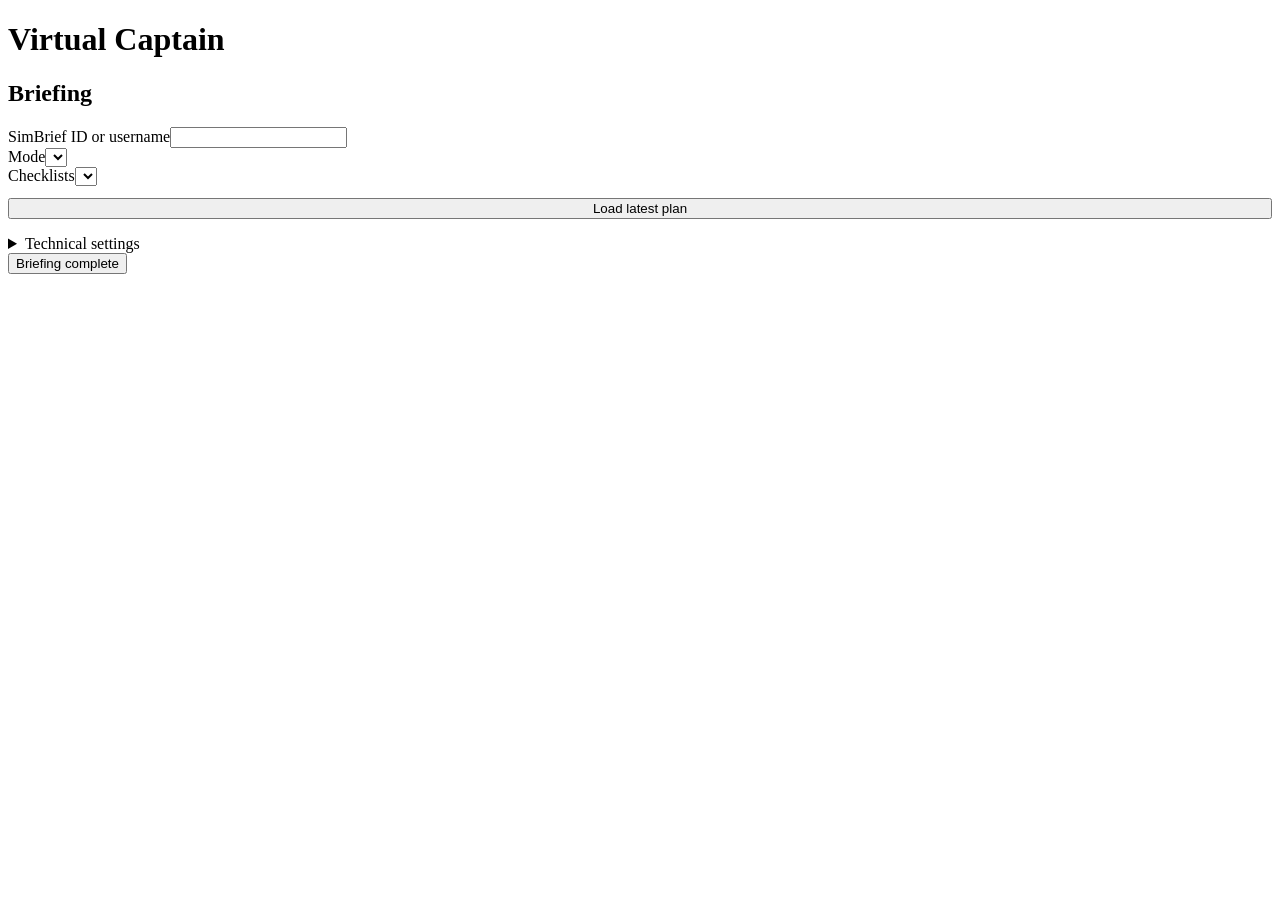
==== web/index.html @ 4f9cbc9d "Extract web page into web/ and add remote command protocol constants" ====
<!doctype html>
<html lang="en"><head><meta charset="utf-8">
<meta name="viewport" content="width=device-width,initial-scale=1,viewport-fit=cover">
<title>Virtual Captain</title>
<link rel="stylesheet" href="/app.css"></head><body><main id="main">
<header id="hdr"><h1>Virtual Captain</h1><span class="pill" id="sim"></span>
  <div class="chips" id="chips" hidden></div><span class="chip" id="sqk" hidden></span><div class="chips" id="fpills" hidden></div>
  <details id="more" hidden><summary>More</summary>
    <label class="livesw"><input type="checkbox" id="livesw"> Show real values on checklist</label>
    <details class="card cs" id="fd"><summary>Flight data</summary><div id="fdbody"></div></details>
    <details class="card cs" id="cs"><summary>Cockpit state</summary><div id="csbody"></div></details>
    <div id="planflt"></div>
    <div class="morebtns"><button class="ghost" id="edit">Edit briefing</button><button class="ghost" id="end2" hidden>End flight (stop reading)</button></div>
    <h2>Earlier</h2><div class="card"><ul id="log"></ul></div>
  </details>
</header>

<section id="cfg">
  <h2>Briefing</h2>
  <div class="card">
    <div class="row"><div style="flex:2"><label for="simbrief">SimBrief ID or username</label><input id="simbrief" enterkeyhint="next" autocapitalize="off" autocorrect="off"></div>
    <div style="flex:1"><label for="mode">Mode</label><select id="mode"></select></div>
    <div style="flex:1"><label for="clmode">Checklists</label><select id="clmode"></select></div></div>
    <p style="margin:12px 0 0"><button id="load" style="width:100%">Load latest plan</button></p>
    <p id="info"></p>
    <div class="grid" id="apt"></div>
    <div id="plancfg"></div>
    <div class="grid" id="grid"></div>
  </div>
  <details class="card" id="tech"><summary>Technical settings</summary>
    <div id="thrcal">
      <label>Thrust levers calibration</label>
      <p id="thrst" class="meta" style="margin:0 0 8px"></p>
      <div class="row"><button class="ghost" id="thrstart">Calibrate</button><button class="ghost" id="thrclear" hidden>Clear calibration</button></div>
      <div class="card" id="thrcard" hidden>
        <div class="clname" id="thrtitle" style="font-size:22px;margin-top:0"></div>
        <p id="thrtext" style="margin:6px 0"></p>
        <p class="meta" id="thrwarn" style="margin:0 0 8px">Hold the levers still for a moment before pressing Next.</p>
        <div style="overflow-x:auto"><table id="thrtab"></table></div>
        <p id="threrr" class="bad" style="margin:8px 0 0"></p>
        <div class="row" style="margin-top:10px" id="thrbtns"><button class="ghost" id="thrback">Back</button><button id="thrnext">Next</button><button class="ghost" id="thrskip">Skip</button><button class="ghost" id="thrcancel">Cancel</button></div>
        <div id="thrsum" hidden><p id="thrsumtxt"></p><button id="thrclose" style="width:100%">Close</button></div>
      </div>
      <p id="thrmsg" class="bad" style="margin:8px 0"></p>
    </div>
    <label>SimConnect</label>
    <p id="simstat" class="meta" style="margin:0 0 8px"></p>
    <div class="row"><button class="ghost" id="simdll" hidden>Download SimConnect.dll</button><button class="ghost" id="simretry">Retry</button></div>
    <p id="simmsg" class="meta"></p>
  </details>
  <button class="big" id="go">Briefing complete</button>
  <p style="margin-top:12px"><button class="ghost" id="end" hidden style="width:100%">End flight (stop reading)</button></p>
</section>

<section id="flt" hidden>
  <div class="card clcard cl" id="clcard">
    <div class="clbar"><button class="clnav" id="clprev" aria-label="Previous phase">&lsaquo;</button><div class="clstrip" id="clstrip"></div><button class="clnav" id="clnext" aria-label="Next phase">&rsaquo;</button></div>
    <div class="clname" id="clname"></div><div class="clsum" id="clsum"></div>
    <div id="clbody"></div>
    <button class="big fly" id="clnextbtn">Next phase</button>
  </div>
  <div id="speech"><div id="sptxt" class="idle">Listening…</div><div id="sptime"></div></div>
</section>
</main>
<script src="/app.js"></script></body></html>
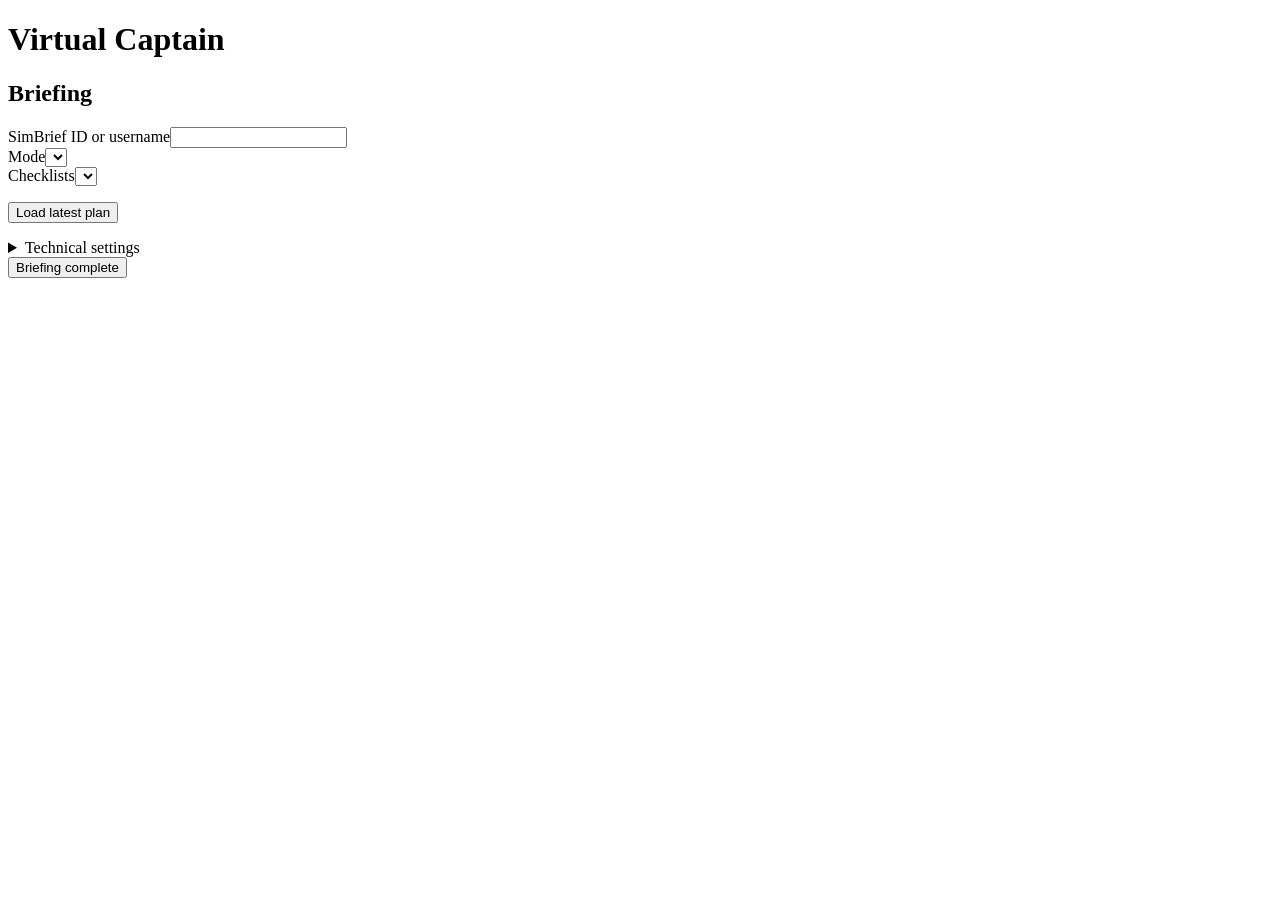
==== commit c4a65758: "Add flight snapshot and the /flight page" ====
--- a/web/index.html
+++ b/web/index.html
@@ -18,10 +18,10 @@
 <section id="cfg">
   <h2>Briefing</h2>
   <div class="card">
-    <div class="row"><div style="flex:2"><label for="simbrief">SimBrief ID or username</label><input id="simbrief" enterkeyhint="next" autocapitalize="off" autocorrect="off"></div>
-    <div style="flex:1"><label for="mode">Mode</label><select id="mode"></select></div>
-    <div style="flex:1"><label for="clmode">Checklists</label><select id="clmode"></select></div></div>
-    <p style="margin:12px 0 0"><button id="load" style="width:100%">Load latest plan</button></p>
+    <div class="row"><div class="f2"><label for="simbrief">SimBrief ID or username</label><input id="simbrief" enterkeyhint="next" autocapitalize="off" autocorrect="off"></div>
+    <div class="f1"><label for="mode">Mode</label><select id="mode"></select></div>
+    <div class="f1"><label for="clmode">Checklists</label><select id="clmode"></select></div></div>
+    <p id="loadp"><button id="load">Load latest plan</button></p>
     <p id="info"></p>
     <div class="grid" id="apt"></div>
     <div id="plancfg"></div>
@@ -30,26 +30,26 @@
   <details class="card" id="tech"><summary>Technical settings</summary>
     <div id="thrcal">
       <label>Thrust levers calibration</label>
-      <p id="thrst" class="meta" style="margin:0 0 8px"></p>
+      <p id="thrst" class="meta"></p>
       <div class="row"><button class="ghost" id="thrstart">Calibrate</button><button class="ghost" id="thrclear" hidden>Clear calibration</button></div>
       <div class="card" id="thrcard" hidden>
-        <div class="clname" id="thrtitle" style="font-size:22px;margin-top:0"></div>
-        <p id="thrtext" style="margin:6px 0"></p>
-        <p class="meta" id="thrwarn" style="margin:0 0 8px">Hold the levers still for a moment before pressing Next.</p>
-        <div style="overflow-x:auto"><table id="thrtab"></table></div>
-        <p id="threrr" class="bad" style="margin:8px 0 0"></p>
-        <div class="row" style="margin-top:10px" id="thrbtns"><button class="ghost" id="thrback">Back</button><button id="thrnext">Next</button><button class="ghost" id="thrskip">Skip</button><button class="ghost" id="thrcancel">Cancel</button></div>
-        <div id="thrsum" hidden><p id="thrsumtxt"></p><button id="thrclose" style="width:100%">Close</button></div>
+        <div class="clname" id="thrtitle"></div>
+        <p id="thrtext"></p>
+        <p class="meta" id="thrwarn">Hold the levers still for a moment before pressing Next.</p>
+        <div class="xs"><table id="thrtab"></table></div>
+        <p id="threrr" class="bad"></p>
+        <div class="row" id="thrbtns"><button class="ghost" id="thrback">Back</button><button id="thrnext">Next</button><button class="ghost" id="thrskip">Skip</button><button class="ghost" id="thrcancel">Cancel</button></div>
+        <div id="thrsum" hidden><p id="thrsumtxt"></p><button id="thrclose">Close</button></div>
       </div>
-      <p id="thrmsg" class="bad" style="margin:8px 0"></p>
+      <p id="thrmsg" class="bad"></p>
     </div>
     <label>SimConnect</label>
-    <p id="simstat" class="meta" style="margin:0 0 8px"></p>
+    <p id="simstat" class="meta"></p>
     <div class="row"><button class="ghost" id="simdll" hidden>Download SimConnect.dll</button><button class="ghost" id="simretry">Retry</button></div>
     <p id="simmsg" class="meta"></p>
   </details>
   <button class="big" id="go">Briefing complete</button>
-  <p style="margin-top:12px"><button class="ghost" id="end" hidden style="width:100%">End flight (stop reading)</button></p>
+  <p id="endp"><button class="ghost" id="end" hidden>End flight (stop reading)</button></p>
 </section>
 
 <section id="flt" hidden>
